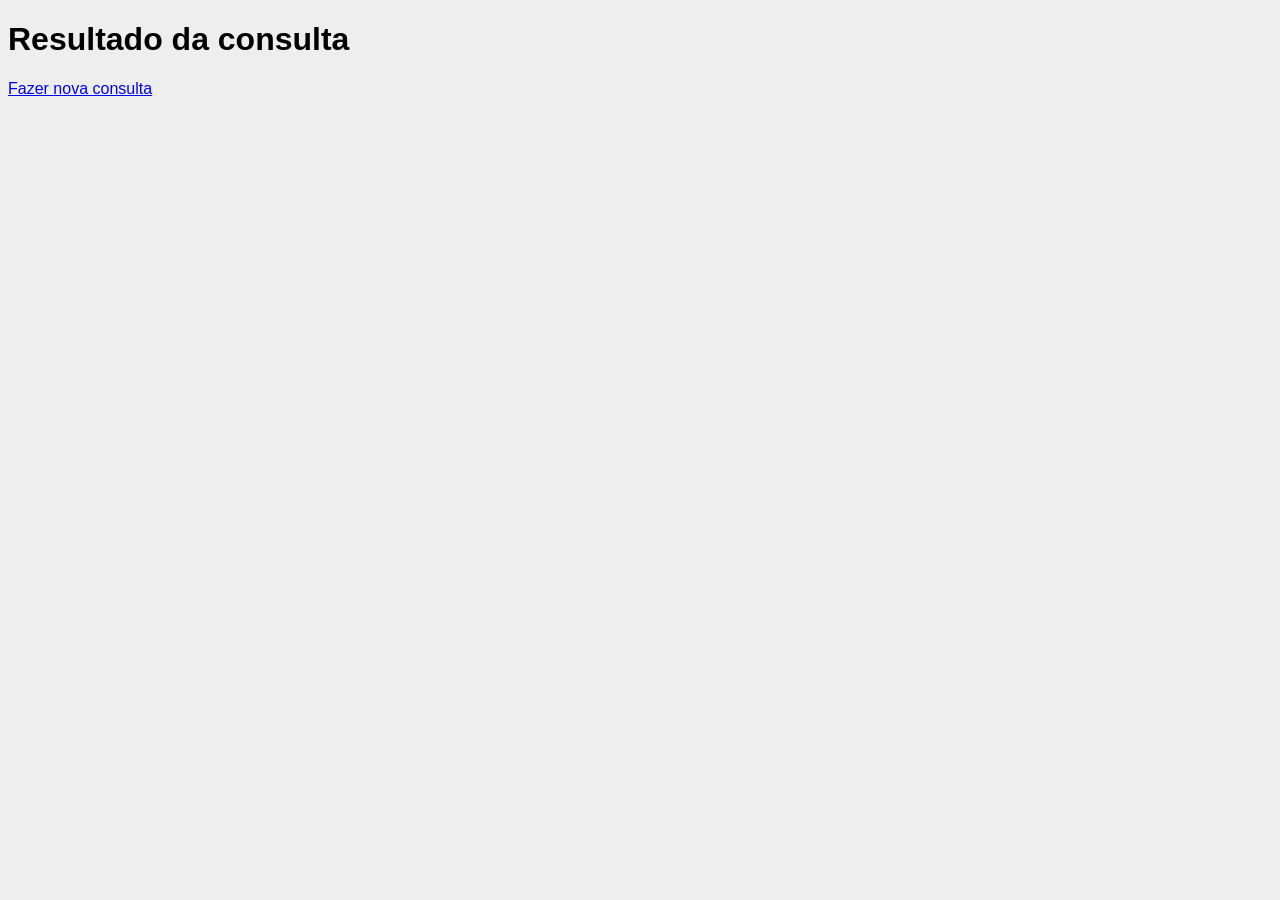
==== resultado.html @ d37c7c07 "Primeiro commit" ====
<!DOCTYPE html>
<html lang="pt-br">

<head>
    <meta charset="UTF-8">
    <meta name="viewport" content="width=device-width, initial-scale=1.0">
    <title>Document</title>
    <link rel="stylesheet" href="style.css">
</head>

<body>

    <!-- Oculta o link até o sucesso da consulta -->
    <h1>Resultado da consulta</h1>
    <div id="resultado" role="status" aria-live="polite"></div>
    <a id="linkMaps" hidden target="_blank"
     rel="noopener noreferrer">Abrir no Google Maps</a>
    <p><a href="index.html">Fazer nova consulta</a></p>
    <script src="resultado.js"></script>

</body>

</html>
---- style.css ----
/*Muda a fonte e o fundo do body*/
body {
    font-family: Arial, sans-serif;
    background-color: #eeeeee;
}

main {
    background-color: #ffffff;
    padding: 20px;
    border-radius: 5px;
    box-shadow: 0 2px 4px rgba(0, 0, 0, 0.1);
    display: flex;
    align-items: center;
    text-align: center;
}
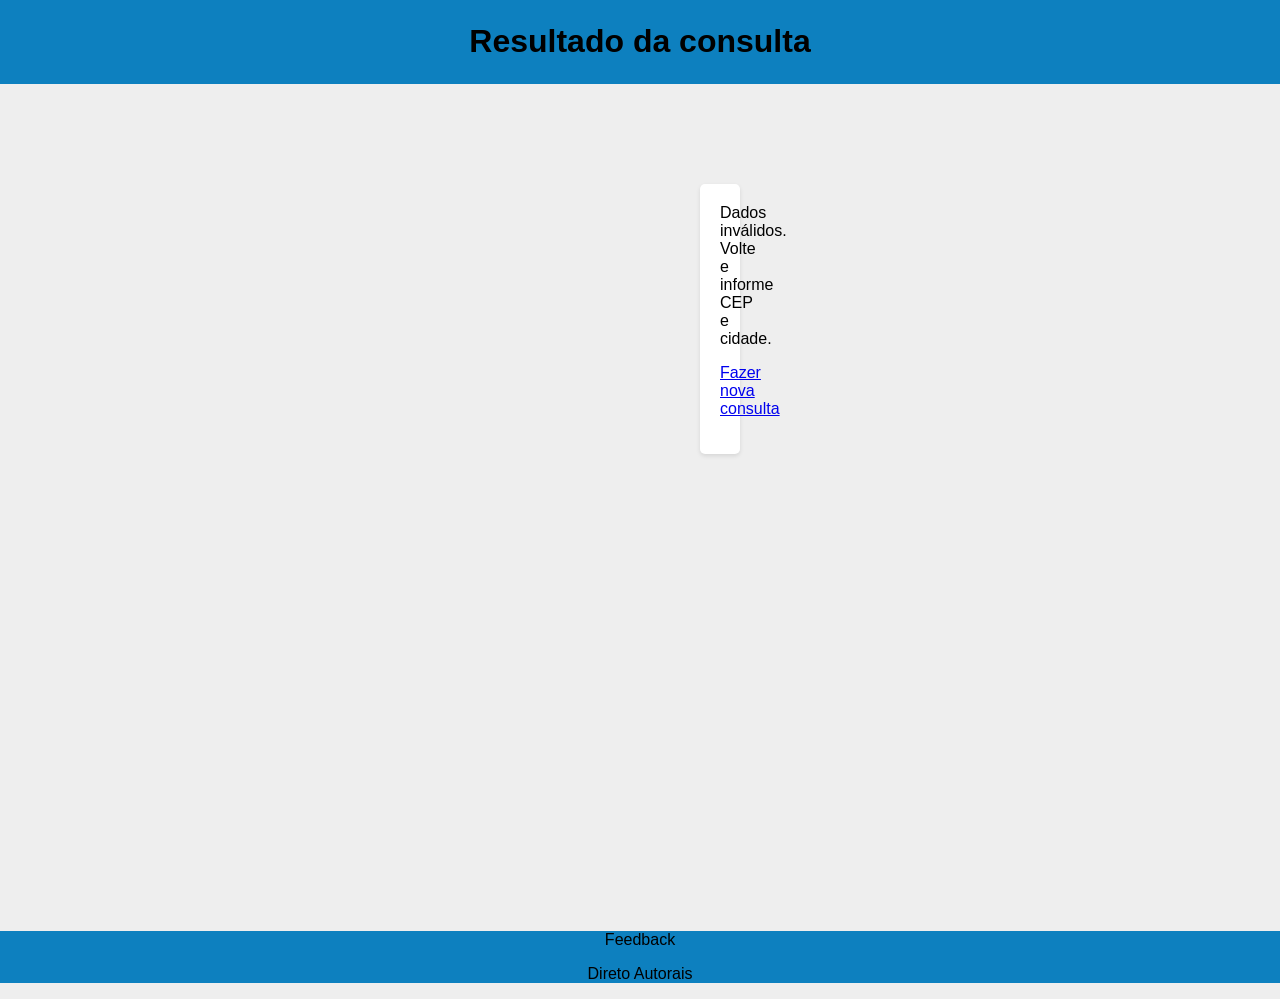
==== commit fe712cda: "O app está funcionado, somento o css poderia está melhor" ====
--- a/resultado.html
+++ b/resultado.html
@@ -9,15 +9,22 @@
 </head>
 
 <body>
+    <header>
+        <h1>Resultado da consulta</h1>
+    </header>
 
-    <!-- Oculta o link até o sucesso da consulta -->
-    <h1>Resultado da consulta</h1>
-    <div id="resultado" role="status" aria-live="polite"></div>
-    <a id="linkMaps" hidden target="_blank"
-     rel="noopener noreferrer">Abrir no Google Maps</a>
-    <p><a href="index.html">Fazer nova consulta</a></p>
-    <script src="resultado.js"></script>
+    <main>
+        <!-- Oculta o link até o sucesso da consulta -->
+        <div id="resultado" role="status" aria-live="polite"></div>
+        <a id="linkMaps" hidden target="_blank" rel="noopener noreferrer">Abrir no Google Maps</a>
+        <p><a href="index.html">Fazer nova consulta</a></p>
+        <script src="resultado.js"></script>
+    </main>
 
+    <footer>
+        <p>Feedback</p>
+        <p>Direto Autorais</p>
+    </footer>
 </body>
 
 </html>
--- a/style.css
+++ b/style.css
@@ -2,6 +2,19 @@
 body {
     font-family: Arial, sans-serif;
     background-color: #eeeeee;
+}
+
+body {
+    align-items: center;
+    justify-content: center;
+    min-height: 100%;
+    margin: 0;
+    text-align: center;
+}
+
+header{ 
+    background-color: #0D80BF;
+    padding: 2px;
 }
 
 main {
@@ -9,8 +22,42 @@
     padding: 20px;
     border-radius: 5px;
     box-shadow: 0 2px 4px rgba(0, 0, 0, 0.1);
-    display: flex;
-    align-items: center;
+    text-align: center;
+    margin: 100px 700px 0 ;
+    
+}
+
+footer{
+    background-color: #0D80BF;
+    text-align: center;
+    margin-top: 53vh;
+}
+
+input{
+    margin: 5px;
+}
+
+h1 {
     text-align: center;
 }
 
+button {
+    border-radius: 50px;
+    background-color: #0D80BF;
+    padding: 20px;
+    margin: 25px;
+    font-size: 15px;
+    border: none;
+}
+
+button:hover{
+    background-color: #3bb7fa;
+}
+
+input{
+    width: auto;
+    height: 50px;
+    border-radius: 15px;
+    border-style: solid;
+    border-color:#545555 ;
+}
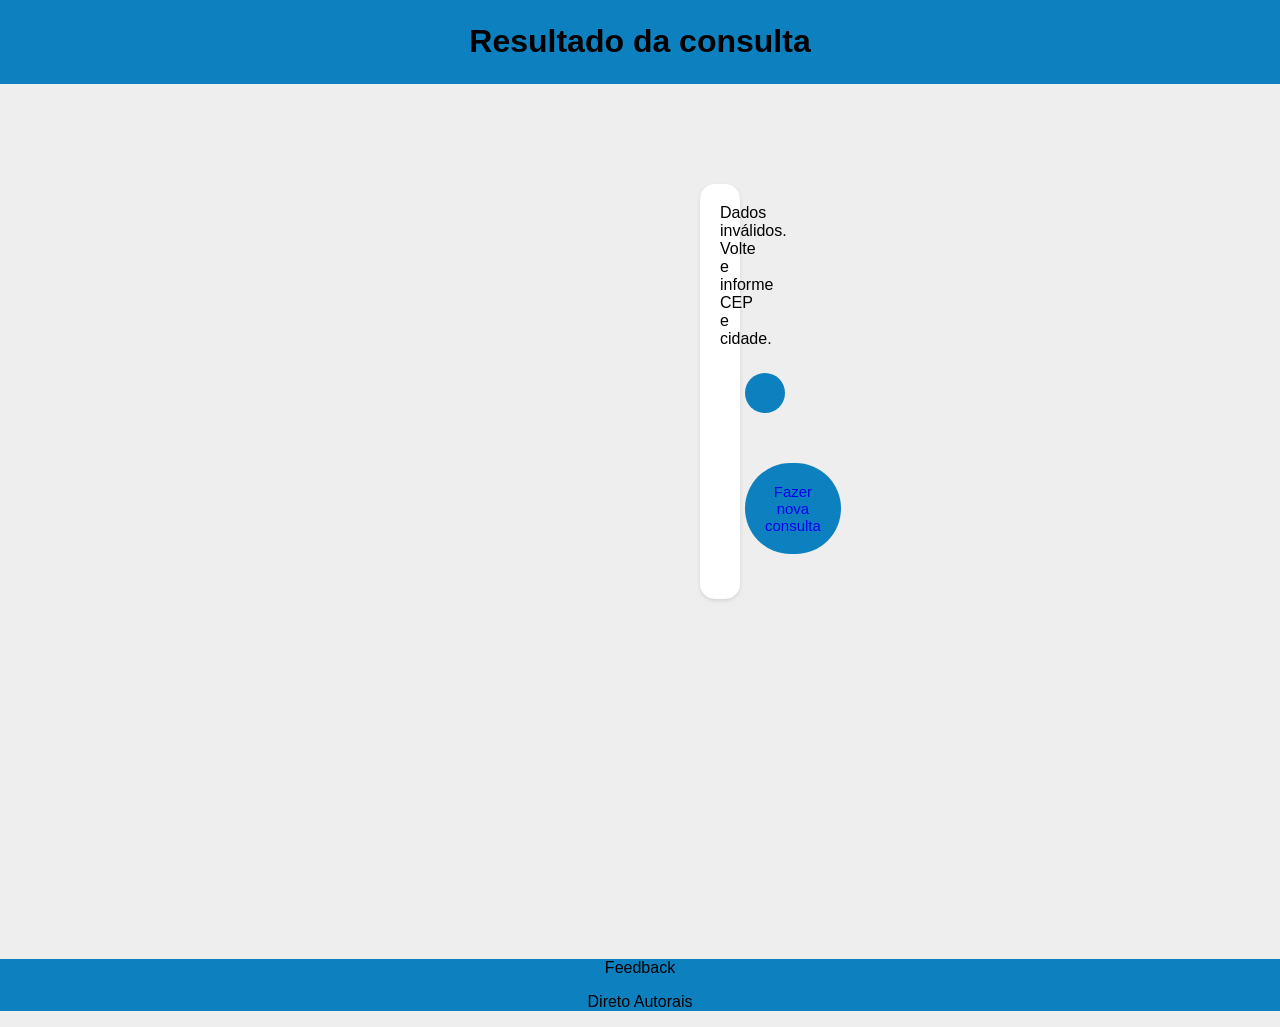
==== commit 03203b85: "o index.html foi comentado, resultado.html comentado e style.css comentado. Adicionação dos links." ====
--- a/resultado.html
+++ b/resultado.html
@@ -10,14 +10,15 @@
 
 <body>
     <header>
+        <!--Titulo-->
         <h1>Resultado da consulta</h1>
     </header>
 
     <main>
         <!-- Oculta o link até o sucesso da consulta -->
         <div id="resultado" role="status" aria-live="polite"></div>
-        <a id="linkMaps" hidden target="_blank" rel="noopener noreferrer">Abrir no Google Maps</a>
-        <p><a href="index.html">Fazer nova consulta</a></p>
+        <button><a id="linkMaps" hidden target="_blank" rel="noopener noreferrer">Abrir no Google Maps</a></button>
+        <button><a href="index.html">Fazer nova consulta</a></button>
         <script src="resultado.js"></script>
     </main>
 
--- a/style.css
+++ b/style.css
@@ -3,7 +3,7 @@
     font-family: Arial, sans-serif;
     background-color: #eeeeee;
 }
-
+/*contraliza os itens do body no centro*/
 body {
     align-items: center;
     justify-content: center;
@@ -12,35 +12,41 @@
     text-align: center;
 }
 
+/*Muda a cor de fundo do header*/
 header{ 
     background-color: #0D80BF;
     padding: 2px;
 }
 
+/*Mudando a cor de fundo do main, centralizando e deixando dimencionado*/
 main {
     background-color: #ffffff;
     padding: 20px;
-    border-radius: 5px;
+    border-radius: 15px;
     box-shadow: 0 2px 4px rgba(0, 0, 0, 0.1);
     text-align: center;
     margin: 100px 700px 0 ;
     
 }
 
+/*Muda a cor do fundo do footer*/
 footer{
     background-color: #0D80BF;
     text-align: center;
-    margin-top: 53vh;
+    margin-top: 40vh;
 }
 
+/*Colocando margin no input*/
 input{
     margin: 5px;
 }
 
+/*Alinhando o titulo no centro*/
 h1 {
     text-align: center;
 }
 
+/*Mudando a cor do botão e deixando ele maior*/
 button {
     border-radius: 50px;
     background-color: #0D80BF;
@@ -48,16 +54,24 @@
     margin: 25px;
     font-size: 15px;
     border: none;
+    color: inherit;
 }
 
+/*Botão mudando de cor quando passa i mouse por cima*/
 button:hover{
     background-color: #3bb7fa;
 }
 
+/*Mudando o tamanho da caixa de escrita*/
 input{
     width: auto;
     height: 50px;
     border-radius: 15px;
     border-style: solid;
     border-color:#545555 ;
+}
+
+/*tirando o sublinhado dos links*/
+a {
+    text-decoration: none;
 }
